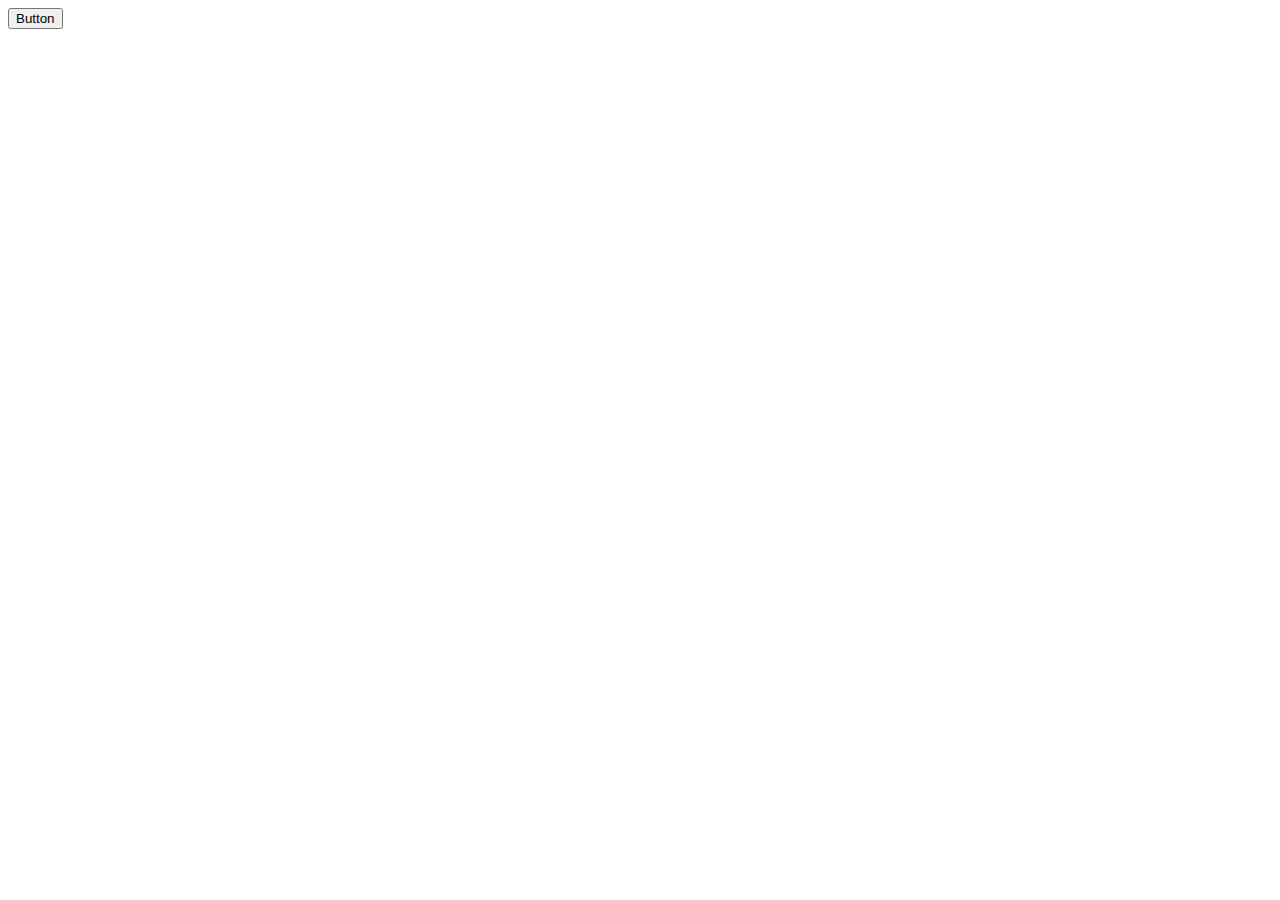
==== example/dashboard_gauge/index.html @ 4ab9aa23 "Update for compatibility with newer python, new example" ====
<!DOCTYPE html>
<meta charset="utf-8">
<html>
	<head>
		<meta charset="utf-8"/>



    <title>Gauge</title>

    <script src="../lib/Skyhawk-Flight-Instruments/js/jquery-1.11.3.js"></script>
    <script src="../lib/Skyhawk-Flight-Instruments/js/d3.min.js"></script>
    <script src="../lib/Skyhawk-Flight-Instruments/js/jquery.flightindicators.js"></script>
    <link rel="stylesheet" type="text/css" href="../lib/Skyhawk-Flight-Instruments/css/flightindicators.css" />
    <script src="../lib/Skyhawk-Flight-Instruments/js/bootstrap.min.js"></script>
    <link rel="stylesheet" href="../lib/Skyhawk-Flight-Instruments/css/bootstrap.min.css" />


<!--
		<script src="https://code.jquery.com/jquery-3.3.1.js" integrity="sha256-2Kok7MbOyxpgUVvAk/HJ2jigOSYS2auK4Pfzbm7uH60=" crossorigin="anonymous"></script>
		<script src="https://d3js.org/d3.v5.min.js"></script> -->
	<!-- <script src="../lib/Skyhawk-Flight-Instruments/js/jquery.flightindicators.js"></script>
	<link rel="stylesheet" type="text/css" href="../lib/Skyhawk-Flight-Instruments/css/flightindicators.css" /> -->


		<!-- <link rel="stylesheet" href="main.css"/> -->
	</head>
	<body>
		<div class="gauge">

			<span id="attitude"></span>


		</div>



    <div class="examples text-center">
        <div>
            <span id="airspeed"></span>
        </div>
        <div>
            <button id="airspeedButton" class="btn btn-default" type="submit">Button</button>
        </div>
    </div>

		<div class="vehicles">
			<template class="vehicle">
				<div class="vehicle">
					<div class="id"></div>
					<div class="mode"></div>
					<div>hdg: <span class="heading">N/A</div></span>
					<div>alt: <span class="altitude">N/A</div></span>
					<button data-command="land" class="command">Land</button>
					<button data-command="run-mission" class="command">Run mission</button>
					<button data-command="open" class="command">Open</button>
					<button data-command="close" class="command">Close</button>
				</div>
			</template>
		</div>
		<script type="text/javascript" src="index.js"></script>
	</body>
</html>


<script type="text/javascript">

var attitude = $.flightIndicator('#attitude', 'attitude', {img_directory:'../lib/Skyhawk-Flight-Instruments/img/'});
attitude.setRoll(30); // Sets the roll to 30 degrees


</script>



    <script type="text/javascript">


        var increment = 0;
        var airspeed = $.flightIndicator('#airspeed', type = 'airspeed', {img_directory:'../lib/Skyhawk-Flight-Instruments/img/'});

        function sleep(milliseconds) {
            var start = new Date().getTime();
            for (var i = 0; i < 1e7; i++) {
                if ((new Date().getTime() - start) > milliseconds) break;
            }
        }

        function doAirSpeed(){

          var myInterval = setInterval(function() {

            // Airspeed update
            airspeed.setAirSpeed(increment);
            increment++;

            if(increment == 300){
                clearInterval(myInterval);
                sleep(1000);
                $("#airspeedButton").attr('disabled',false);
                $("#airspeedButton").text("Start");
                increment = 0;
                airspeed.setAirSpeed(0);
            }

            }, 50);

        }

        $("#airspeedButton").text("Start");
        $("#airspeedButton").on("click", function() {
            $("#airspeedButton").attr('disabled', true);
            $("#airspeedButton").text("Playing");
            doAirSpeed();
        });

  </script>
---- example/dashboard_gauge/main.css ----
body {
    font-family: sans-serif;
    font-size: 16px;
}

.map {
    width: 800px;
    height: 500px;
}

.vehicles {
    margin-top: 20px;
    display: block;
}

div.vehicle {
    display: inline-block;
    background: rgb(235, 235, 235);
    padding: 10px;
    position: relative;
    margin-right: 10px;
    line-height: 1.5em;
}

.vehicle .mode {
    font-size: 120%;
}

.vehicle .id {
    font-size: 80%;
}

.vehicle.armed .mode {
    font-weight: bold;
}

.vehicle button {
    display: none;
}

.vehicle.copter [data-command=land], .vehicle.copter [data-command=run-mission],
.vehicle.charging-station [data-command=open],
.vehicle.charging-station [data-command=close] {
    display: inline-block;
}
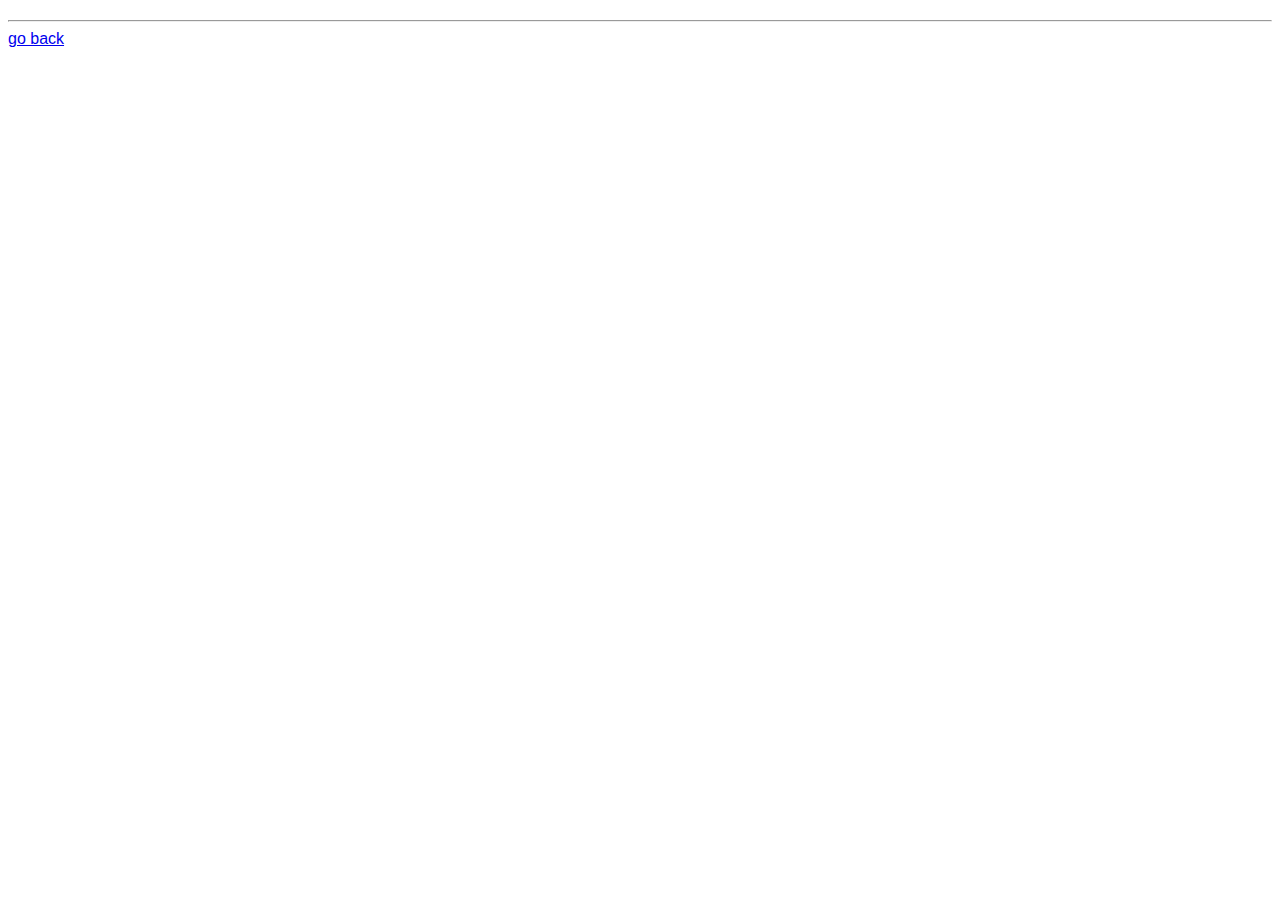
==== commit 5f3c8a1d: "Merge branch 'master' of github.com:ThunderFly-aerospace/WebDashboard" ====
--- a/example/dashboard_gauge/index.html
+++ b/example/dashboard_gauge/index.html
@@ -2,18 +2,20 @@
 <meta charset="utf-8">
 <html>
 	<head>
+
+<meta name="theme-color" content="#fbba00">
 		<meta charset="utf-8"/>
 
 
 
     <title>Gauge</title>
 
-    <script src="../lib/Skyhawk-Flight-Instruments/js/jquery-1.11.3.js"></script>
-    <script src="../lib/Skyhawk-Flight-Instruments/js/d3.min.js"></script>
-    <script src="../lib/Skyhawk-Flight-Instruments/js/jquery.flightindicators.js"></script>
-    <link rel="stylesheet" type="text/css" href="../lib/Skyhawk-Flight-Instruments/css/flightindicators.css" />
-    <script src="../lib/Skyhawk-Flight-Instruments/js/bootstrap.min.js"></script>
-    <link rel="stylesheet" href="../lib/Skyhawk-Flight-Instruments/css/bootstrap.min.css" />
+    <script src="../lib/DigitalValueIndicators/js/jquery-1.11.3.js"></script>
+    <script src="../lib/DigitalValueIndicators/js/d3.min.js"></script>
+    <script src="../lib/DigitalValueIndicators/js/jquery.flightindicators.js"></script>
+    <link rel="stylesheet" type="text/css" href="../lib/DigitalValueIndicators/css/flightindicators.css" />
+    <script src="../lib/DigitalValueIndicators/js/bootstrap.min.js"></script>
+    <link rel="stylesheet" href="../lib/DigitalValueIndicators/css/bootstrap.min.css" />
 
 
 <!--
@@ -23,26 +25,20 @@
 	<link rel="stylesheet" type="text/css" href="../lib/Skyhawk-Flight-Instruments/css/flightindicators.css" /> -->
 
 
-		<!-- <link rel="stylesheet" href="main.css"/> -->
+	<link rel="stylesheet" href="main.css"/>
 	</head>
 	<body>
 		<div class="gauge">
 
 			<span id="attitude"></span>
+      <span id="airspeed"></span>
+      <span id="rpm"></span>
+      <span id="heading"></span>
+      <span id="altimeter"></span>
 
 
 		</div>
 
-
-
-    <div class="examples text-center">
-        <div>
-            <span id="airspeed"></span>
-        </div>
-        <div>
-            <button id="airspeedButton" class="btn btn-default" type="submit">Button</button>
-        </div>
-    </div>
 
 		<div class="vehicles">
 			<template class="vehicle">
@@ -58,6 +54,8 @@
 				</div>
 			</template>
 		</div>
+			<hr>
+			<a href="../index.html">go back</a>
 		<script type="text/javascript" src="index.js"></script>
 	</body>
 </html>
@@ -65,8 +63,11 @@
 
 <script type="text/javascript">
 
-var attitude = $.flightIndicator('#attitude', 'attitude', {img_directory:'../lib/Skyhawk-Flight-Instruments/img/'});
-attitude.setRoll(30); // Sets the roll to 30 degrees
+var attitude = $.flightIndicator('#attitude', 'attitude', {img_directory:'../lib/DigitalValueIndicators/img/'});
+var altimeter = $.flightIndicator('#altimeter', 'altimeter', {img_directory:'../lib/DigitalValueIndicators/img/'});
+var heading = $.flightIndicator('#heading', 'heading', {img_directory:'../lib/DigitalValueIndicators/img/'});
+var rpm = $.flightIndicator('#rpm', 'rpm', {img_directory:'../lib/DigitalValueIndicators/img/'});
+// attitude.setRoll(30); // Sets the roll to 30 degrees
 
 
 </script>
@@ -77,7 +78,7 @@
 
 
         var increment = 0;
-        var airspeed = $.flightIndicator('#airspeed', type = 'airspeed', {img_directory:'../lib/Skyhawk-Flight-Instruments/img/'});
+        var airspeed = $.flightIndicator('#airspeed', type = 'airspeed', {img_directory:'../lib/DigitalValueIndicators/img/'});
 
         function sleep(milliseconds) {
             var start = new Date().getTime();
